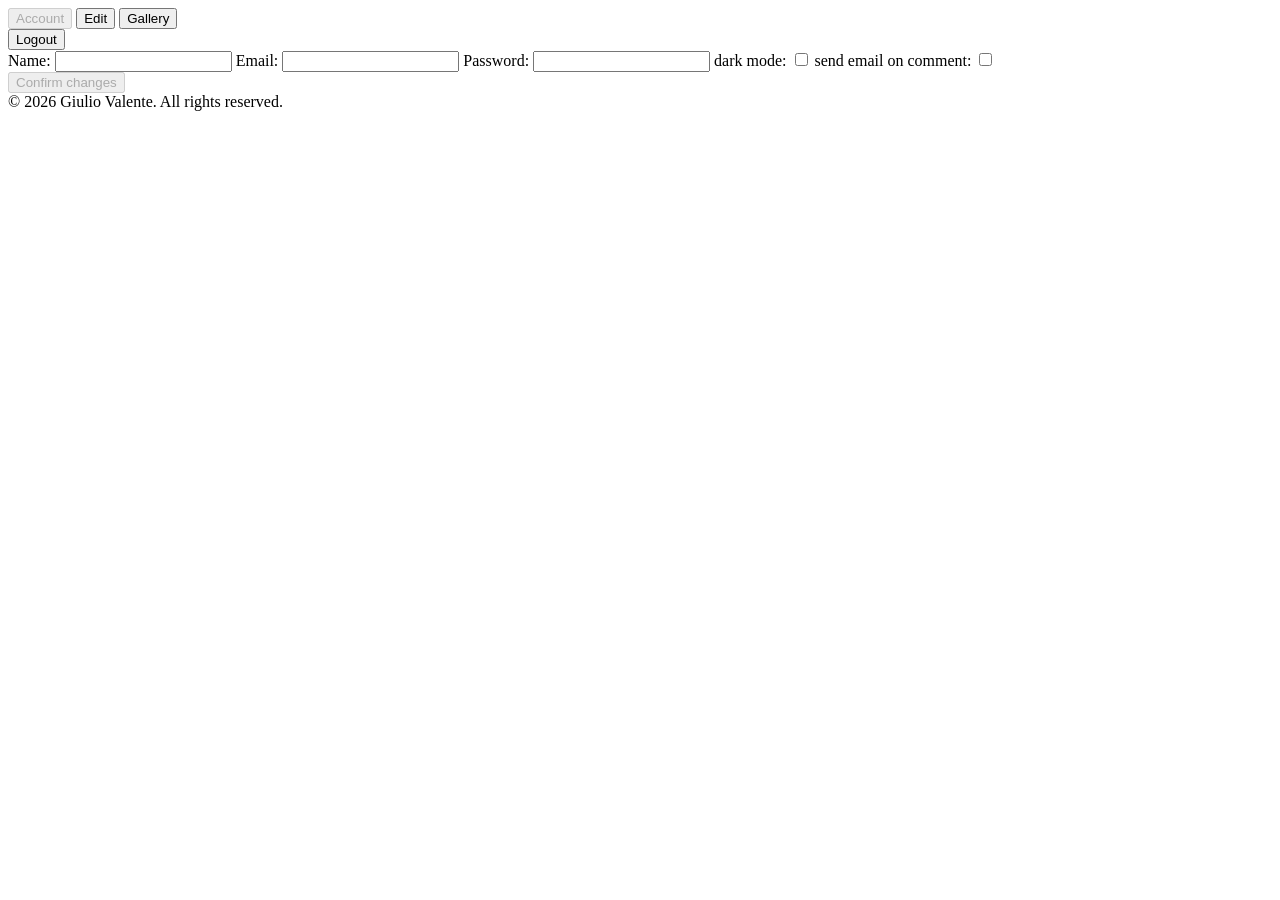
==== client/pages/account.html @ f30f868b "pou" ====
<!doctype html>
<html lang="en">
  <head>
    <meta charset="UTF-8" />
    <meta name="viewport" content="width=device-width, initial-scale=1.0" />
    <title>Camagru Home</title>
    <link rel="stylesheet" href="/style/index.css" />
    <link rel="stylesheet" href="/style/fx.css" />
    <link rel="stylesheet" href="/style/header.css" />
    <link rel="stylesheet" href="/style/footer.css" />
    <link rel="stylesheet" href="/style/content.css" />
    <link rel="stylesheet" href="/style/overlay.css" />

    <link rel="stylesheet" href="/style/account.css" />
  </head>
  <body>
    <script src="/src/global.js"></script>
    <script src="/src/init.js"></script>
    <script src="/src/utils.js"></script>

    <script src="/src/api/email.js"></script>
    <script src="/src/api/image.js"></script>
    <script src="/src/api/session.js"></script>
    <script src="/src/api/user.js"></script>

    <script src="/src/dom/form/handler.js"></script>
    <script src="/src/dom/form/validation.js"></script>
    <script src="/src/dom/dom.js"></script>
    <script src="/src/dom/prompt.js"></script>

    <div id="notification" class="notification" hidden></div>

    <header>
      <h1 onclick="setLocation('/')" class="header-title" hidden>Camagru</h1>

      <button class="selected" onclick="setLocation('/account')" disabled>Account</button>
      <button onclick="setLocation('/edit')">Edit</button>
      <button onclick="setLocation('/gallery')">Gallery</button>

      <div class="sign-zone">
        <button id="logout-button" onclick="logout()">Logout</button>
      </div>
    </header>

    <div class="content">
      <div class="main">
        <div class="prompt-box">
          <form
            id="account-form"
            onsubmit="handleAccountForm(event, this)"
            oninput="updateSubmitState(this)"
          >
            <div class="ftitle"></div>
            <label>
              Name:
              <input type="text" name="fname" />
            </label>
            <label id="femail">
              Email:
              <input type="text" name="femail" />
            </label>
            <label>
              Password:
              <input type="password" name="fpassword" />
            </label>

            <label>
              dark mode:
              <input type="checkbox" name="fdark_mode" />
            </label>
            <label>
              send email on comment:
              <input type="checkbox" name="fnotify_comment" />
            </label>

            <div class="form-buttons">
              <button type="submit" disabled>Confirm changes</button>
            </div>
            <label class="error-label"></label>
          </form>
        </div>
      </div>
    </div>

    <footer>© 2026 Giulio Valente. All rights reserved.</footer>

    <script>
      (async () => {
        await init();
      })();
    </script>
  </body>
</html>
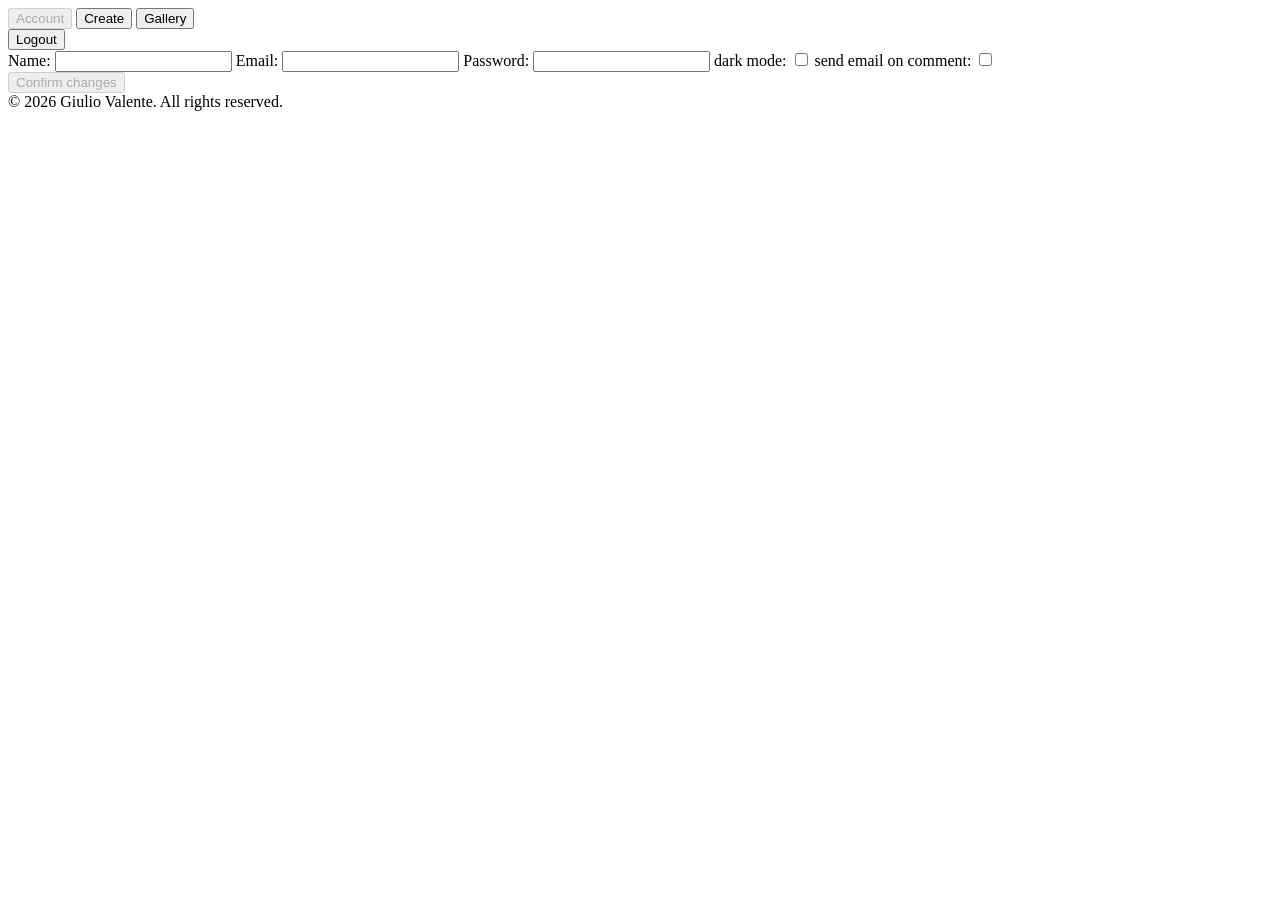
==== commit eef3e36a: "c" ====
--- a/client/pages/account.html
+++ b/client/pages/account.html
@@ -28,13 +28,13 @@
     <script src="/src/dom/dom.js"></script>
     <script src="/src/dom/prompt.js"></script>
 
-    <div id="notification" class="notification" hidden></div>
+    <div id="notification" class="notification"></div>
 
     <header>
       <h1 onclick="setLocation('/')" class="header-title" hidden>Camagru</h1>
 
       <button class="selected" onclick="setLocation('/account')" disabled>Account</button>
-      <button onclick="setLocation('/edit')">Edit</button>
+      <button onclick="setLocation('/create')">Create</button>
       <button onclick="setLocation('/gallery')">Gallery</button>
 
       <div class="sign-zone">
@@ -53,15 +53,15 @@
             <div class="ftitle"></div>
             <label>
               Name:
-              <input type="text" name="fname" />
+              <input type="text" name="fname" autocomplete="name" />
             </label>
             <label id="femail">
               Email:
-              <input type="text" name="femail" />
+              <input type="text" name="femail" autocomplete="email" />
             </label>
             <label>
               Password:
-              <input type="password" name="fpassword" />
+              <input type="password" name="fpassword" autocomplete="current-password" />
             </label>
 
             <label>
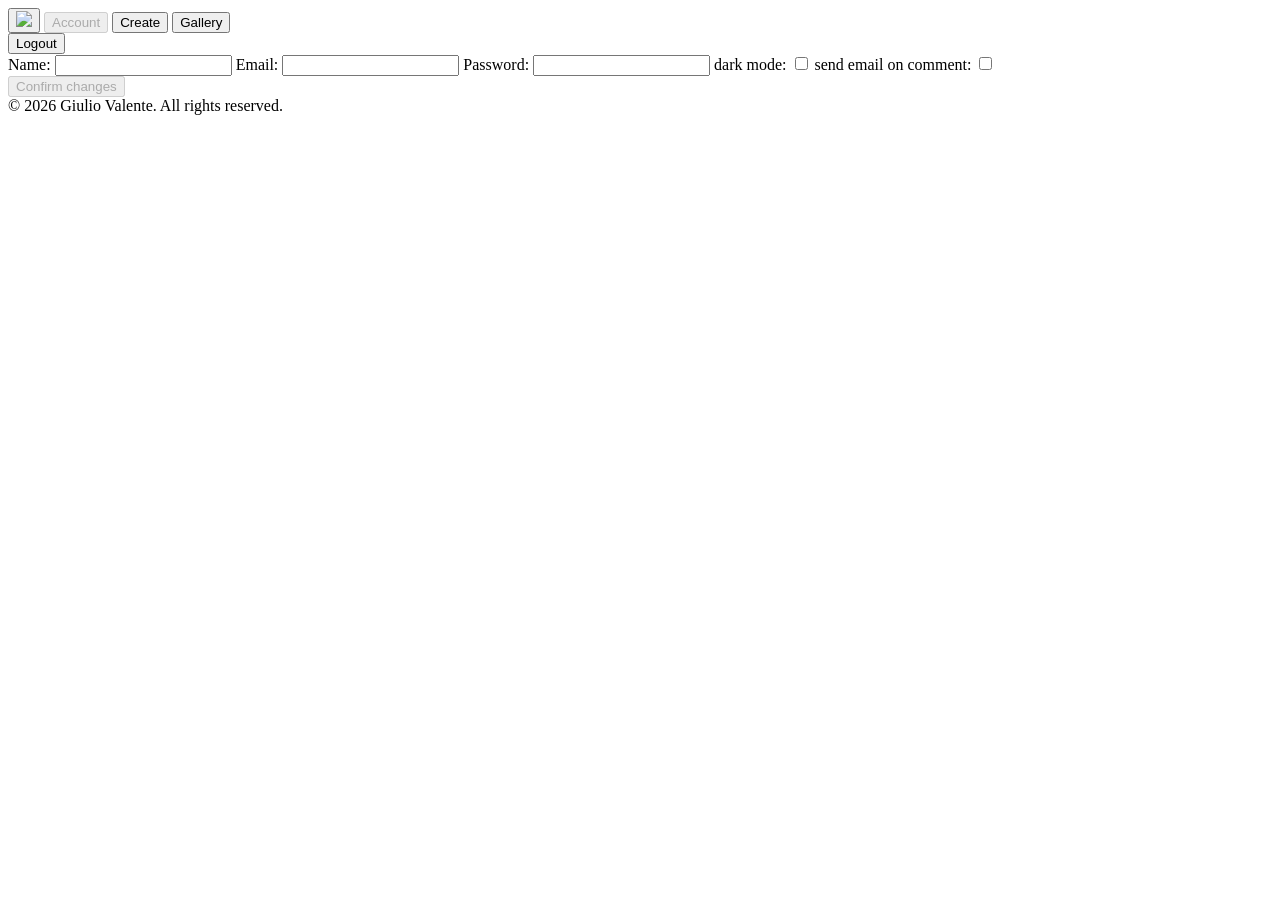
==== commit f8da66f5: "c" ====
--- a/client/pages/account.html
+++ b/client/pages/account.html
@@ -4,6 +4,7 @@
     <meta charset="UTF-8" />
     <meta name="viewport" content="width=device-width, initial-scale=1.0" />
     <title>Camagru Home</title>
+    <link rel="icon" href="/favicon.ico" sizes="any" />
     <link rel="stylesheet" href="/style/index.css" />
     <link rel="stylesheet" href="/style/fx.css" />
     <link rel="stylesheet" href="/style/header.css" />
@@ -31,11 +32,15 @@
     <div id="notification" class="notification"></div>
 
     <header>
-      <h1 onclick="setLocation('/')" class="header-title" hidden>Camagru</h1>
+      <button class="home-button">
+        <img onclick="setLocation('/')" src="/assets/icons/camagru.png" />
+      </button>
 
-      <button class="selected" onclick="setLocation('/account')" disabled>Account</button>
-      <button onclick="setLocation('/create')">Create</button>
-      <button onclick="setLocation('/gallery')">Gallery</button>
+      <button class="page-button selected" onclick="setLocation('/account')" disabled>
+        Account
+      </button>
+      <button class="page-button" onclick="setLocation('/create')">Create</button>
+      <button class="page-button" onclick="setLocation('/gallery')">Gallery</button>
 
       <div class="sign-zone">
         <button id="logout-button" onclick="logout()">Logout</button>
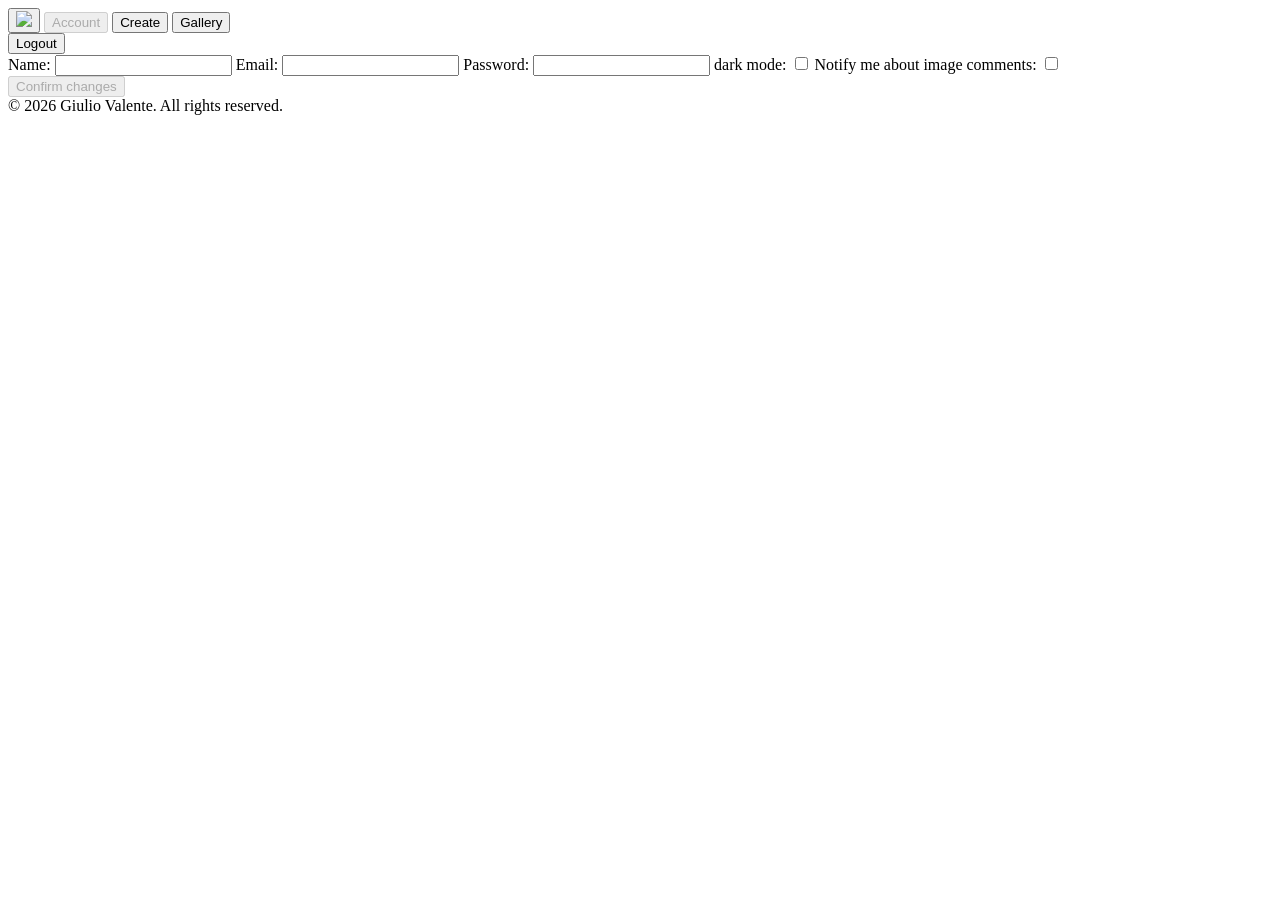
==== commit efd2687b: "done" ====
--- a/client/pages/account.html
+++ b/client/pages/account.html
@@ -11,8 +11,6 @@
     <link rel="stylesheet" href="/style/footer.css" />
     <link rel="stylesheet" href="/style/content.css" />
     <link rel="stylesheet" href="/style/overlay.css" />
-
-    <link rel="stylesheet" href="/style/account.css" />
   </head>
   <body>
     <script src="/src/global.js"></script>
@@ -74,7 +72,7 @@
               <input type="checkbox" name="fdark_mode" />
             </label>
             <label>
-              send email on comment:
+              Notify me about image comments:
               <input type="checkbox" name="fnotify_comment" />
             </label>
 
